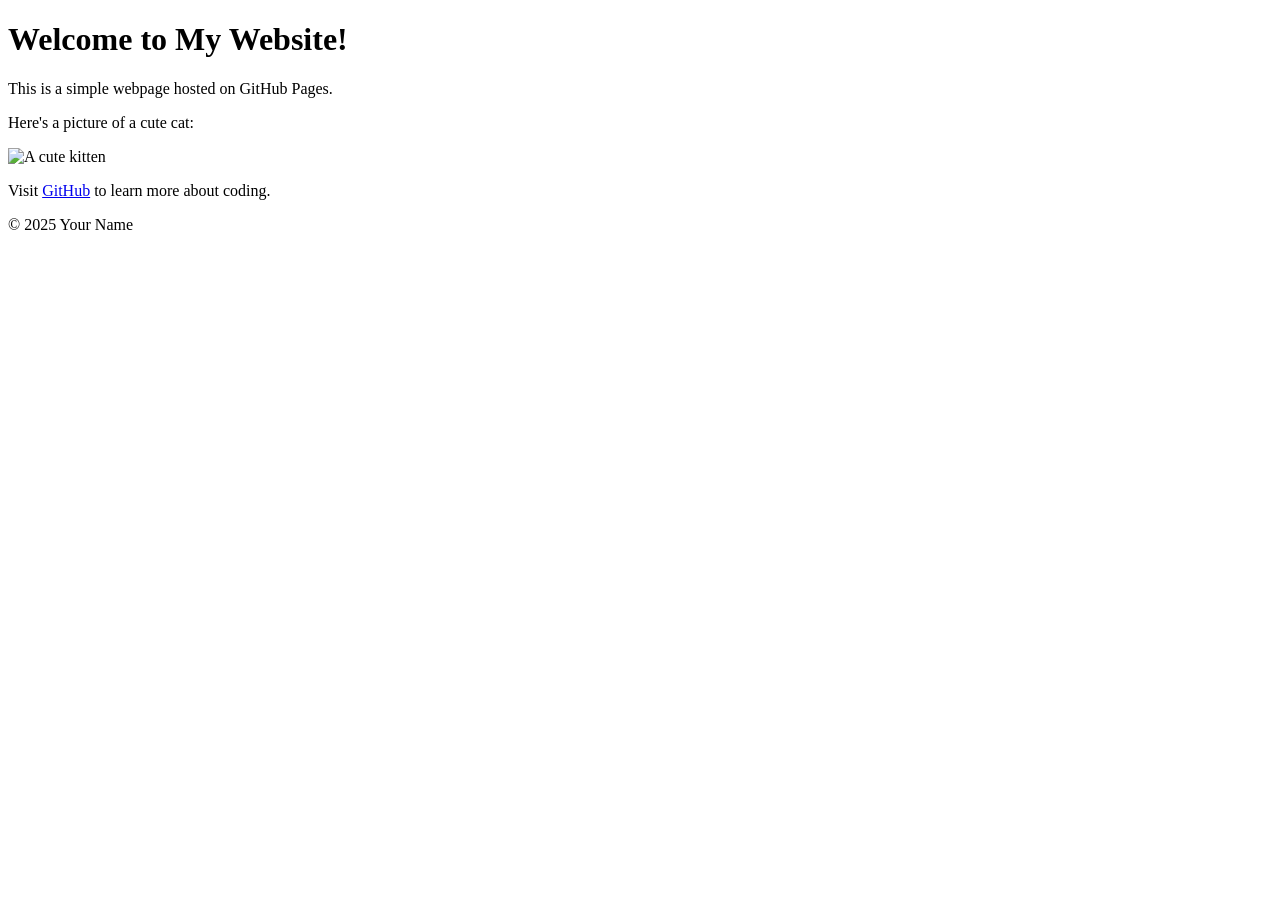
==== index.html @ 635fc3cb "Initial commit: Added simple HTML page" ====
<!DOCTYPE html> 

<html lang="en"> 

<head> 

    <meta charset="UTF-8"> 

    <meta name="viewport" content="width=device-width, initial-scale=1.0"> 

    <title>My First GitHub Page</title> 

</head> 

<body> 

    <header> 

        <h1>Welcome to My Website!</h1> 

    </header> 

 

    <main> 

        <p>This is a simple webpage hosted on GitHub Pages.</p> 

        <p>Here's a picture of a cute cat:</p> 

        <img src="https://placekitten.com/200/300" alt="A cute kitten"> 

         

        <p>Visit <a href="https://github.com">GitHub</a> to learn more about coding.</p> 

    </main> 

 

    <footer> 

        <p>&copy; 2025 Your Name</p> 

    </footer> 

 

</body> 

</html>
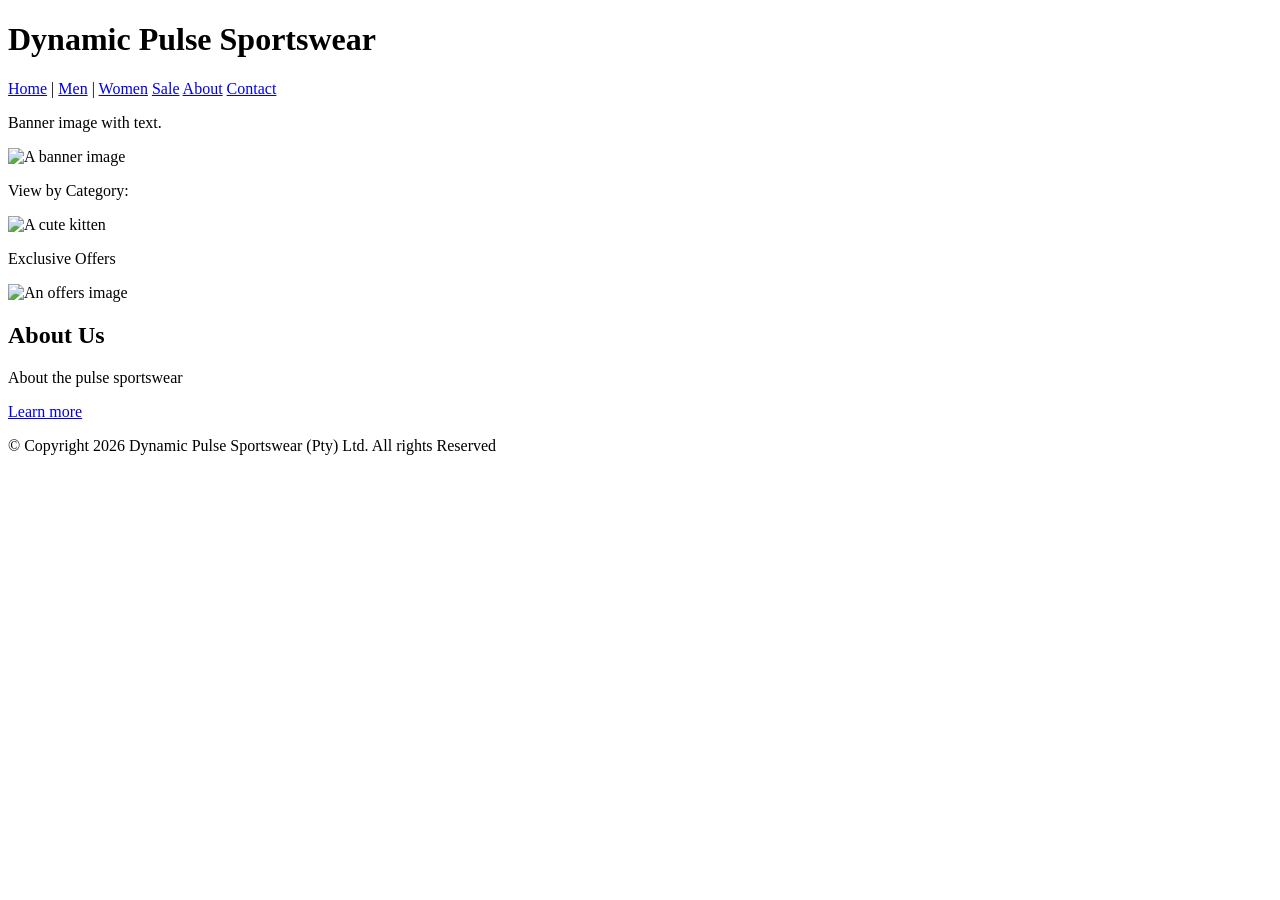
==== commit caa6536b: "Updated website pages" ====
--- a/index.html
+++ b/index.html
@@ -8,7 +8,7 @@
 
     <meta name="viewport" content="width=device-width, initial-scale=1.0"> 
 
-    <title>My First GitHub Page</title> 
+    <title>Dynamic Pulse Sportswear</title> 
 
 </head> 
 
@@ -16,7 +16,24 @@
 
     <header> 
 
-        <h1>Welcome to My Website!</h1> 
+        <h1>Dynamic Pulse Sportswear</h1> 
+
+        <nav> 
+
+            <a href="index.html">Home</a> | 
+
+            <a href="men.html">Men</a> | 
+
+            <a href="women.html">Women</a> 
+
+            <a href="sale.html">Sale</a>
+
+            <a href="about.html">About</a>
+
+            <a href="contact.html">Contact</a> 
+
+
+        </nav> 
 
     </header> 
 
@@ -24,27 +41,44 @@
 
     <main> 
 
-        <p>This is a simple webpage hosted on GitHub Pages.</p> 
+        <p>Banner image with text.</p>
+        
+        <img src="https://placebanner.com/200/300" alt="A banner image">
 
-        <p>Here's a picture of a cute cat:</p> 
 
-        <img src="https://placekitten.com/200/300" alt="A cute kitten"> 
+        <p>View by Category:</p> 
 
-         
+        <img src="https://placekitten.com/200/300" alt="A cute kitten">
 
-        <p>Visit <a href="https://github.com">GitHub</a> to learn more about coding.</p> 
 
+        <p>Exclusive Offers</p>
+
+        <img src="https://placepoffer.com/200/300" alt="An offers image">
+
+    <header> 
+
+        <h2>About Us</h2>  
+
+    </header> 
+
+    <p>About the pulse sportswear</p>
+
+        <p class="mt-3">
+            <a href="about.html" class="btn btn-secondary">Learn more</a>
+        </p> 
+
+    
     </main> 
+
+
 
  
 
     <footer> 
 
-        <p>&copy; 2025 Your Name</p> 
+        <p>&copy; Copyright 2026 Dynamic Pulse Sportswear (Pty) Ltd. All rights Reserved</p> 
 
     </footer> 
-
- 
 
 </body> 
 
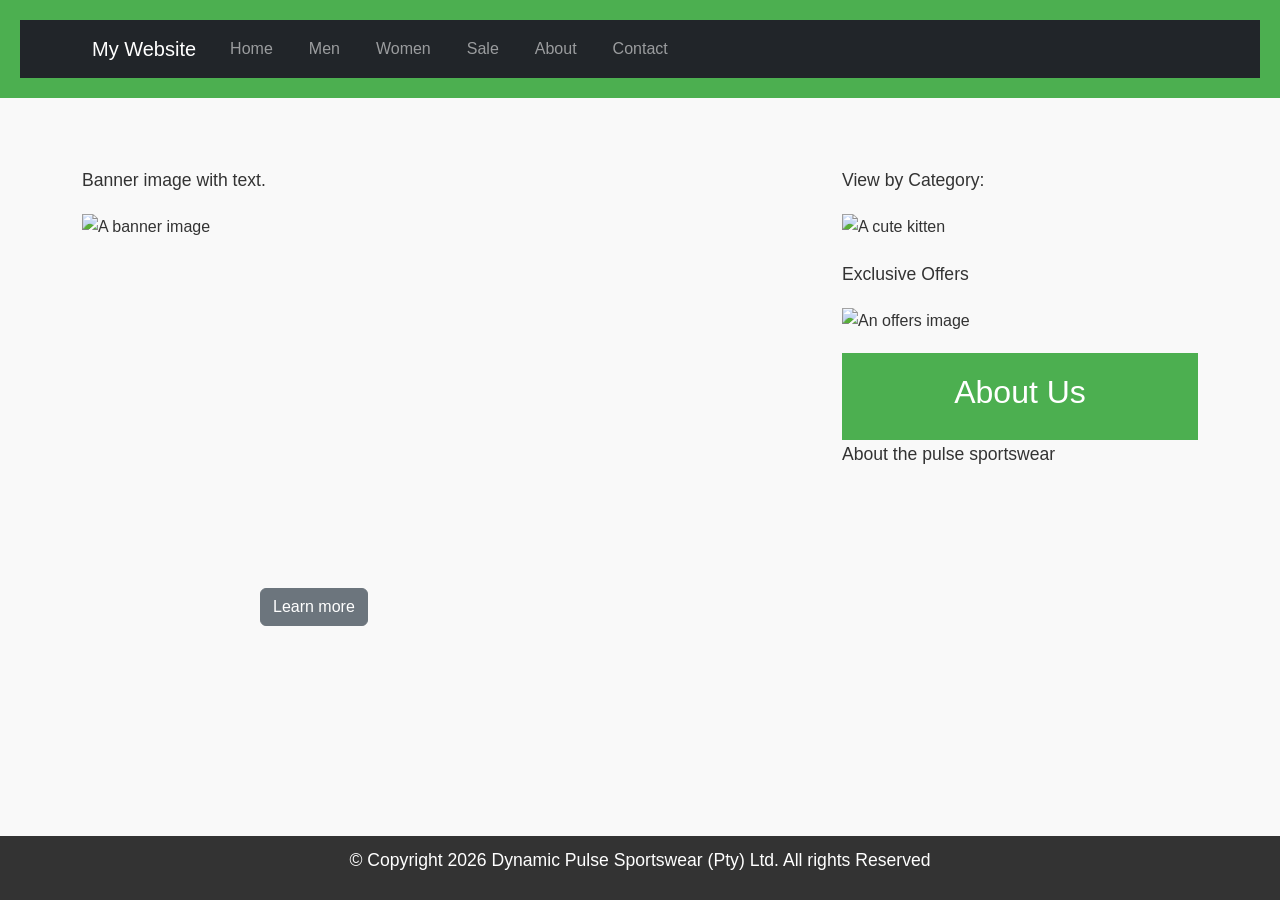
==== commit 2ed663f3: "Added Bootsrap framework for styling and layout" ====
--- a/index.html
+++ b/index.html
@@ -8,68 +8,71 @@
 
     <meta name="viewport" content="width=device-width, initial-scale=1.0"> 
 
-    <title>Dynamic Pulse Sportswear</title> 
+    <title>Dynamic Pulse Sportswear</title>
+
+    <!-- Bootstrap CSS -->
+    <link href="https://cdn.jsdelivr.net/npm/bootstrap@5.3.0/dist/css/bootstrap.min.css" rel="stylesheet">
+    
+    <link rel="stylesheet" href="styles.css">
 
 </head> 
 
 <body> 
 
-    <header> 
+    <header>
+        <nav class="navbar navbar-expand-lg navbar-dark bg-dark">
+            <div class="container">
+                <a class="navbar-brand" href="index.html">My Website</a>
+                <button class="navbar-toggler" type="button" data-bs-toggle="collapse" data-bs-target="#navbarNav">
+                    <span class="navbar-toggler-icon"></span>
+                </button>
+                <div class="collapse navbar-collapse" id="navbarNav">
+                    <ul class="navbar-nav">
+                        <li class="nav-item">
+                            <a class="nav-link" href="index.html">Home</a>
+                        </li>
+                        <li class="nav-item">
+                            <a class="nav-link" href="men.html">Men</a>
+                        </li>
+                        <li class="nav-item">
+                            <a class="nav-link" href="women.html">Women</a>
+                        </li>
+                        <li class="nav-item">
+                            <a class="nav-link" href="sale.html">Sale</a>
+                        </li>                        
+                        <li class="nav-item">
+                            <a class="nav-link" href="about.html">About</a>
+                        </li>
+                        <li class="nav-item">
+                            <a class="nav-link" href="contact.html">Contact</a>
+                        </li>
+                    </ul>
+                </div>
+            </div>
+        </nav>
+    </header>
 
-        <h1>Dynamic Pulse Sportswear</h1> 
-
-        <nav> 
-
-            <a href="index.html">Home</a> | 
-
-            <a href="men.html">Men</a> | 
-
-            <a href="women.html">Women</a> 
-
-            <a href="sale.html">Sale</a>
-
-            <a href="about.html">About</a>
-
-            <a href="contact.html">Contact</a> 
-
-
-        </nav> 
-
-    </header> 
 
  
 
-    <main> 
-
-        <p>Banner image with text.</p>
-        
+<main class="container my-5">
+    <div class="row">
+        <div class="col-md-8">            
+        <p>Banner image with text.</p>        
         <img src="https://placebanner.com/200/300" alt="A banner image">
-
-
-        <p>View by Category:</p> 
-
+        </div>
+        <div class="col-md-4">
+         <p>View by Category:</p> 
         <img src="https://placekitten.com/200/300" alt="A cute kitten">
-
-
         <p>Exclusive Offers</p>
-
         <img src="https://placepoffer.com/200/300" alt="An offers image">
-
-    <header> 
-
+        <header> 
         <h2>About Us</h2>  
-
-    </header> 
-
-    <p>About the pulse sportswear</p>
-
-        <p class="mt-3">
-            <a href="about.html" class="btn btn-secondary">Learn more</a>
-        </p> 
-
-    
-    </main> 
-
+        </header> 
+        <p>About the pulse sportswear</p>      
+        </div>
+    </div>
+</main>
 
 
  
@@ -80,6 +83,20 @@
 
     </footer> 
 
+    <!-- Bootstrap JS and dependencies -->
+    <script src="https://cdn.jsdelivr.net/npm/@popperjs/core@2.11.6/dist/umd/popper.min.js"></script>
+    <script src="https://cdn.jsdelivr.net/npm/bootstrap@5.3.0/dist/js/bootstrap.min.js"></script>
+
 </body> 
 
-</html> +</html> 
+
+ <main> 
+
+
+
+        
+
+        <p class="mt-3">
+            <a href="about.html" class="btn btn-secondary">Learn more</a>
+        </p>  
--- a/styles.css
+++ b/styles.css
@@ -0,0 +1,70 @@
+body {
+    font-family: Arial, sans-serif;
+    color: #333;
+    background-color: #f9f9f9;
+    margin: 0;
+    padding: 0;
+    line-height: 1.6;
+}
+
+header {
+    background-color: #4CAF50;
+    color: white;
+    padding: 20px;
+    text-align: center;
+}
+
+header h1 {
+    margin: 0;
+}
+
+nav a {
+    color: white;
+    text-decoration: none;
+    margin: 0 10px;
+}
+
+nav a:hover {
+    text-decoration: underline;
+}
+
+main {
+    padding: 20px;
+    max-width: 800px;
+    margin: 0 auto;
+}
+
+main img {
+    max-width: 100%;
+    height: auto;
+    display: block;
+    margin: 20px 0;
+}
+
+footer {
+    background-color: #333;
+    color: white;
+    text-align: center;
+    padding: 10px;
+    position: fixed;
+    bottom: 0;
+    width: 100%;
+}
+
+p {
+    font-size: 1.1em;
+}
+
+a {
+    color: #4CAF50;
+    text-decoration: none;
+}
+
+a:hover {
+    text-decoration: underline;
+}
+
+main a[href^="mailto:"] {
+    color: #ff5722;
+    font-weight: bold;
+}
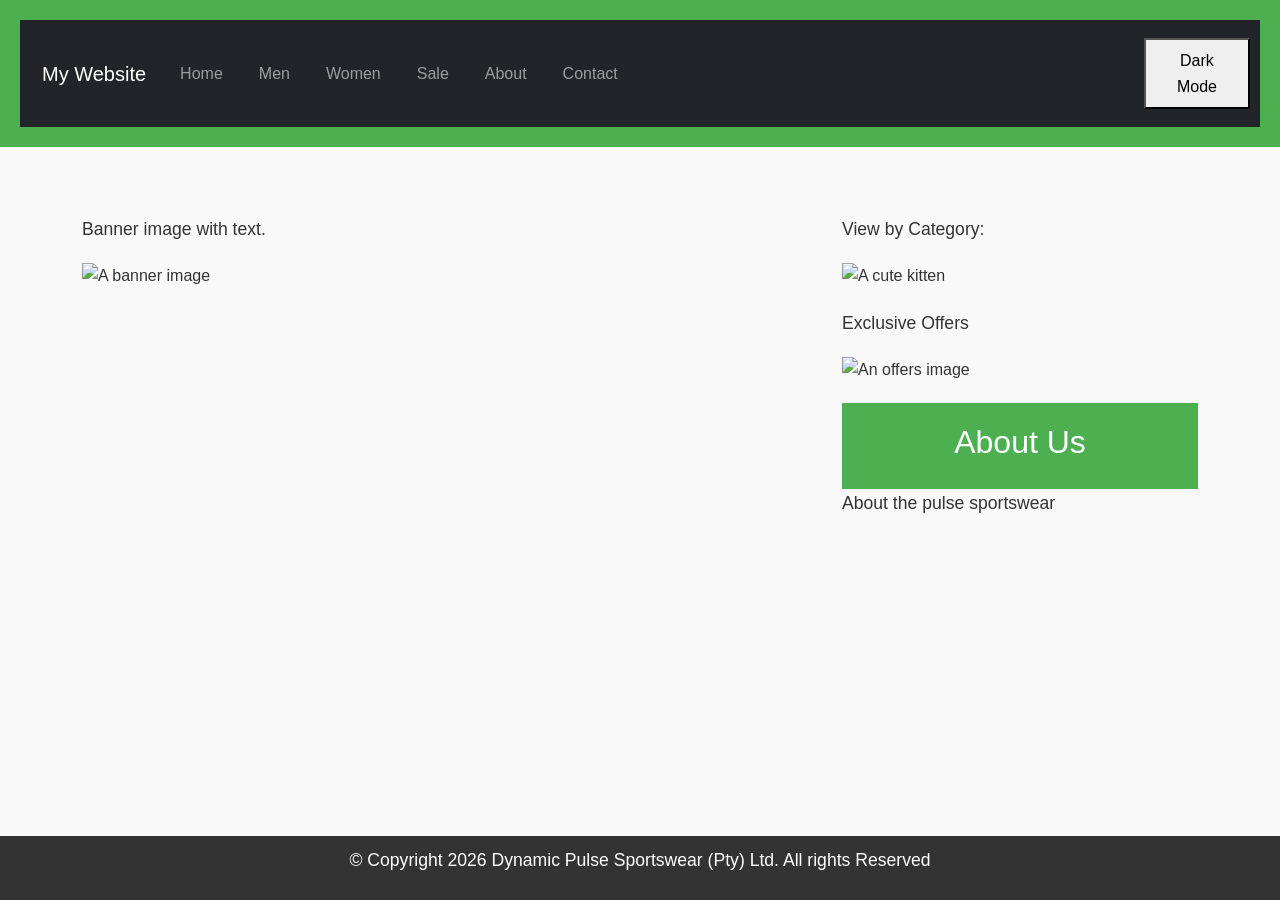
==== commit acd7d126: "Added dark mode toggle" ====
--- a/index.html
+++ b/index.html
@@ -49,6 +49,7 @@
                     </ul>
                 </div>
             </div>
+            <button id="theme-toggle"> Dark Mode</button>  
         </nav>
     </header>
 
@@ -87,16 +88,7 @@
     <script src="https://cdn.jsdelivr.net/npm/@popperjs/core@2.11.6/dist/umd/popper.min.js"></script>
     <script src="https://cdn.jsdelivr.net/npm/bootstrap@5.3.0/dist/js/bootstrap.min.js"></script>
 
+    <script src="script.js"></script>
 </body> 
 
-</html> 
-
- <main> 
-
-
-
-        
-
-        <p class="mt-3">
-            <a href="about.html" class="btn btn-secondary">Learn more</a>
-        </p>  
+</html>
--- a/styles.css
+++ b/styles.css
@@ -5,6 +5,7 @@
     margin: 0;
     padding: 0;
     line-height: 1.6;
+    transition: background-color 0.3s, color 0.3s;
 }
 
 header {
@@ -68,3 +69,10 @@
     color: #ff5722;
     font-weight: bold;
 }
+
+body.dark-mode {
+    background-color: #333333;
+    color: #f9f9f9;
+}
+body.dark-mode nav { background-color: #222222; }
+#theme-toggle { padding: 8px 16px; cursor: pointer; margin: 10px; }
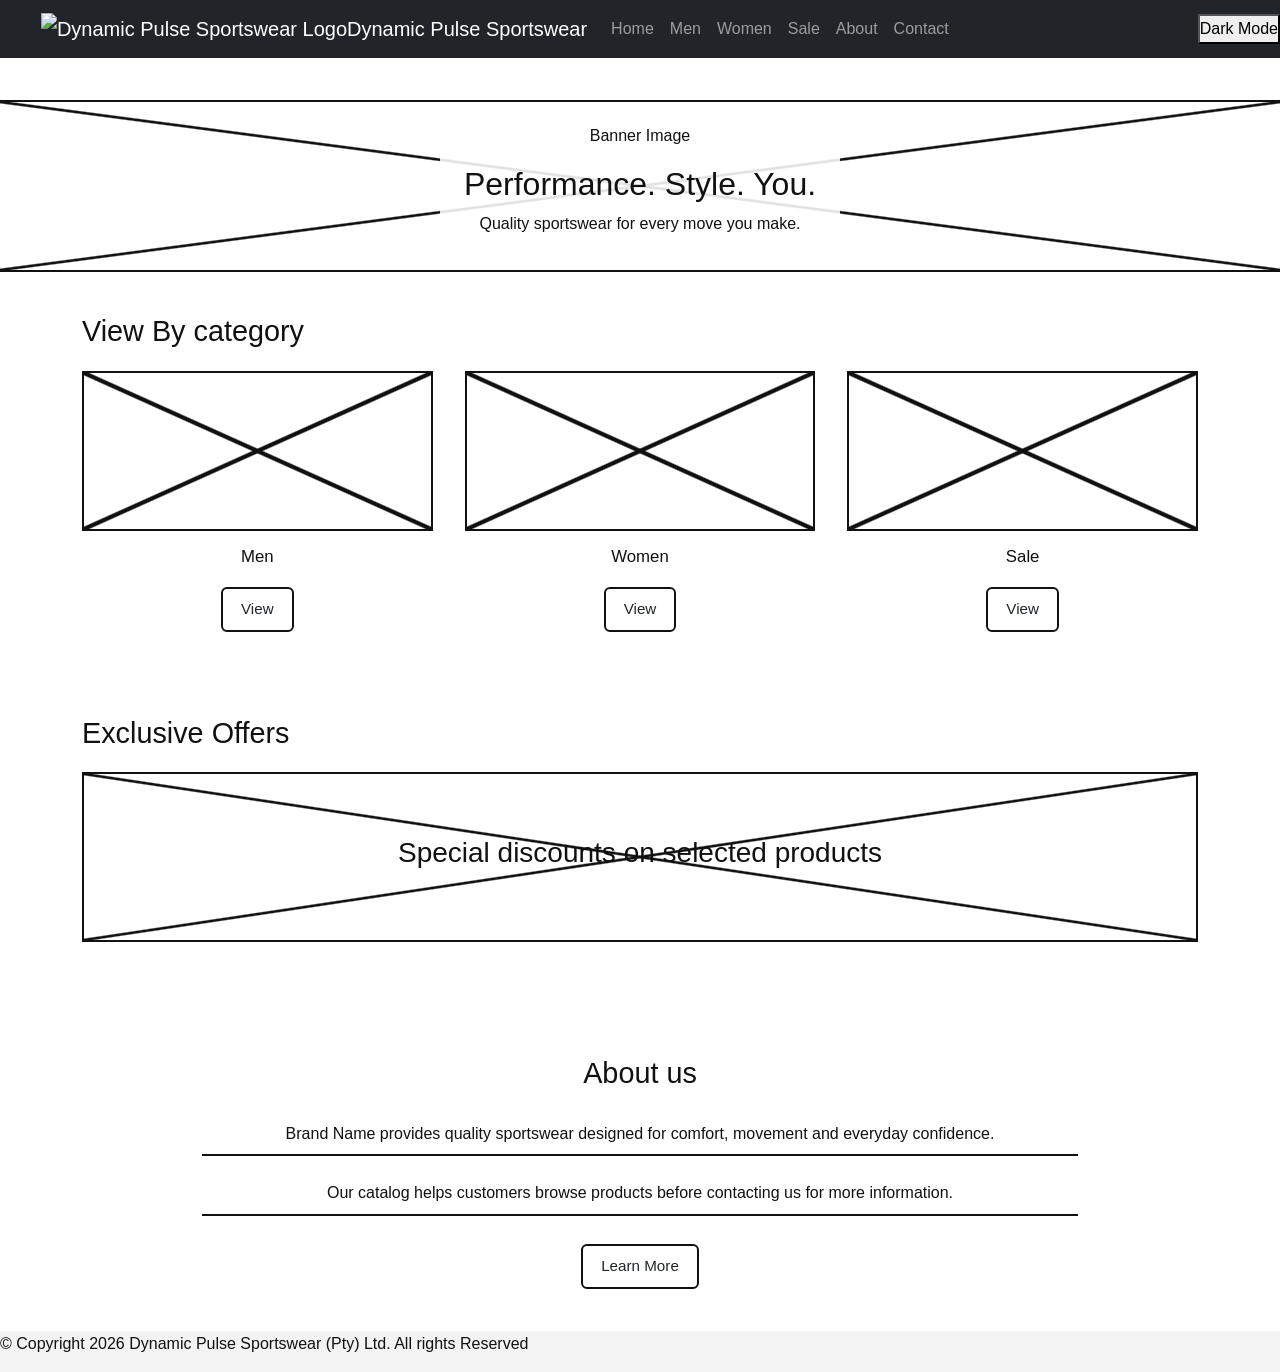
==== commit e772b81d: "Updated styling and layout" ====
--- a/index.html
+++ b/index.html
@@ -22,7 +22,10 @@
     <header>
         <nav class="navbar navbar-expand-lg navbar-dark bg-dark">
             <div class="container">
-                <a class="navbar-brand" href="index.html">My Website</a>
+                <a class="navbar-brand d-flex align-items-center" href="index.html">
+                    <img src="images/logo.png" alt="Dynamic Pulse Sportswear Logo" class="logo">
+                    <span>Dynamic Pulse Sportswear</span>
+                </a>
                 <button class="navbar-toggler" type="button" data-bs-toggle="collapse" data-bs-target="#navbarNav">
                     <span class="navbar-toggler-icon"></span>
                 </button>
@@ -52,31 +55,61 @@
             <button id="theme-toggle"> Dark Mode</button>  
         </nav>
     </header>
+ 
+    <main>
+        <div class="page-gap"></div>
 
+        <section class="hero">
+            <div class="hero-content">
+                <p>Banner Image</p>
+                <h2>Performance. Style. You.</h2>
+                <p>Quality sportswear for every move you make.</p>
+            </div>
+        </section>
 
- 
+        <section class="section">
+            <div class="container">
+                <h2 class="section-title">View By category</h2>
+                <div class="grid-3">
+                    <article class="category-card">
+                        <div class="image-placeholder" role="img" aria-label="Men category image placeholder"></div>
+                        <h3>Men</h3>
+                        <a class="btn" href="men.html">View</a>
+                    </article>
 
-<main class="container my-5">
-    <div class="row">
-        <div class="col-md-8">            
-        <p>Banner image with text.</p>        
-        <img src="https://placebanner.com/200/300" alt="A banner image">
-        </div>
-        <div class="col-md-4">
-         <p>View by Category:</p> 
-        <img src="https://placekitten.com/200/300" alt="A cute kitten">
-        <p>Exclusive Offers</p>
-        <img src="https://placepoffer.com/200/300" alt="An offers image">
-        <header> 
-        <h2>About Us</h2>  
-        </header> 
-        <p>About the pulse sportswear</p>      
-        </div>
-    </div>
-</main>
+                    <article class="category-card">
+                        <div class="image-placeholder" role="img" aria-label="Women category image placeholder"></div>
+                        <h3>Women</h3>
+                        <a class="btn" href="women.html">View</a>
+                    </article>
 
+                    <article class="category-card">
+                        <div class="image-placeholder" role="img" aria-label="Sale category image placeholder"></div>
+                        <h3>Sale</h3>
+                        <a class="btn" href="sale.html">View</a>
+                    </article>
+                </div>
+            </div>
+        </section>
 
- 
+        <section class="section">
+            <div class="container">
+                <h2 class="section-title">Exclusive Offers</h2>
+                <div class="offer-banner">
+                    <h3>Special discounts on selected products</h3>
+                </div>
+            </div>
+        </section>
+
+        <section class="section">
+            <div class="container about-preview">
+                <h2 class="section-title center-title">About us</h2>
+                <p>Brand Name provides quality sportswear designed for comfort, movement and everyday confidence.</p>
+                <p>Our catalog helps customers browse products before contacting us for more information.</p>
+                <a class="btn" href="about.html">Learn More</a>
+            </div>
+        </section>
+    </main>
 
     <footer> 
 
--- a/styles.css
+++ b/styles.css
@@ -1,78 +1,438 @@
-body {
-    font-family: Arial, sans-serif;
-    color: #333;
-    background-color: #f9f9f9;
+/* UrbanFit Catalog Website
+   W3C-friendly HTML5/CSS3 responsive layout
+*/
+
+* {
+    box-sizing: border-box;
     margin: 0;
     padding: 0;
+}
+
+html {
+    scroll-behavior: smooth;
+}
+
+body {
+    font-family: Arial, Helvetica, sans-serif;
     line-height: 1.6;
-    transition: background-color 0.3s, color 0.3s;
-}
-
-header {
-    background-color: #4CAF50;
-    color: white;
-    padding: 20px;
-    text-align: center;
-}
-
-header h1 {
-    margin: 0;
-}
-
-nav a {
-    color: white;
-    text-decoration: none;
-    margin: 0 10px;
-}
-
-nav a:hover {
-    text-decoration: underline;
-}
-
-main {
-    padding: 20px;
-    max-width: 800px;
-    margin: 0 auto;
-}
-
-main img {
+    color: #111;
+    background-color: #f3f3f3;
+}
+
+img,
+video {
     max-width: 100%;
     height: auto;
     display: block;
-    margin: 20px 0;
-}
-
-footer {
-    background-color: #333;
-    color: white;
-    text-align: center;
-    padding: 10px;
-    position: fixed;
-    bottom: 0;
+}
+
+a {
+    color: inherit;
+    text-decoration: none;
+}
+
+.container {
+    width: min(1200px, 94%);
+    margin: 0 auto;
+}
+
+/* Header */
+.site-header {
+    background-color: #fff;
+    border-bottom: 2px solid #111;
+}
+
+.brand-row {
+    display: flex;
+    align-items: center;
+    gap: 24px;
+    padding: 22px 0;
+}
+
+.logo-box {
+    width: 86px;
+    text-align: center;
+    font-size: 0.9rem;
+}
+
+.logo-circle {
+    width: 64px;
+    height: 64px;
+    border: 2px solid #111;
+    border-radius: 50%;
+    margin: 0 auto 5px;
+    position: relative;
+}
+
+.logo-circle::before,
+.logo-circle::after {
+    content: "";
+    position: absolute;
+    top: 30px;
+    left: 7px;
+    width: 48px;
+    height: 2px;
+    background-color: #111;
+}
+
+.logo-circle::before {
+    transform: rotate(45deg);
+}
+
+.logo-circle::after {
+    transform: rotate(-45deg);
+}
+
+.brand-name {
+    font-size: clamp(1.6rem, 4vw, 2.1rem);
+    font-weight: 500;
+}
+
+/* Navigation */
+.main-nav {
+    background-color: #fff;
+    border-bottom: 2px solid #111;
+}
+
+.nav-inner {
+    display: flex;
+    flex-wrap: wrap;
+    gap: 22px;
+    padding: 16px 0;
+}
+
+.main-nav a {
+    font-size: 1.05rem;
+    padding-bottom: 4px;
+}
+
+.main-nav a:hover,
+.main-nav a.active {
+    border-bottom: 3px solid #111;
+}
+
+/* Banner */
+.page-gap {
+    height: 44px;
+    background-color: #fff;
+    border-bottom: 2px solid #111;
+}
+
+.hero,
+.page-banner {
+    min-height: 170px;
+    border-bottom: 2px solid #111;
+    background:
+        linear-gradient(to bottom right, transparent 49.4%, #111 49.8%, #111 50.2%, transparent 50.6%),
+        linear-gradient(to top right, transparent 49.4%, #111 49.8%, #111 50.2%, transparent 50.6%),
+        #fff;
+    display: flex;
+    align-items: center;
+    justify-content: center;
+    text-align: center;
+}
+
+.hero-content,
+.banner-content {
+    background-color: rgba(255, 255, 255, 0.88);
+    padding: 10px 24px;
+}
+
+.hero h2,
+.page-banner h2 {
+    font-size: clamp(1.5rem, 4vw, 2rem);
+    font-weight: 500;
+}
+
+.hero p,
+.page-banner p {
+    margin-top: 4px;
+}
+
+/* Main sections */
+main {
+    background-color: #fff;
+}
+
+.section {
+    padding: 42px 0;
+}
+
+.section-title {
+    font-size: clamp(1.4rem, 3vw, 1.8rem);
+    margin-bottom: 22px;
+    font-weight: 500;
+}
+
+.center-title {
+    text-align: center;
+}
+
+.category-tabs {
+    display: flex;
+    flex-wrap: wrap;
+    gap: 28px;
+    margin-bottom: 34px;
+    font-size: 1.1rem;
+}
+
+.category-tabs button {
+    border: none;
+    background: none;
+    font-size: 1.1rem;
+    cursor: pointer;
+    padding: 7px 0;
+}
+
+.category-tabs button:hover,
+.category-tabs button.active {
+    border-bottom: 3px solid #111;
+}
+
+.grid-3,
+.product-grid,
+.contact-grid {
+    display: grid;
+    gap: 32px;
+}
+
+.grid-3 {
+    grid-template-columns: repeat(3, 1fr);
+}
+
+.product-grid {
+    grid-template-columns: repeat(4, 1fr);
+}
+
+.contact-grid {
+    grid-template-columns: repeat(3, 1fr);
+}
+
+/* Cards */
+.category-card,
+.product-card,
+.info-card,
+.contact-card {
+    text-align: center;
+}
+
+.image-placeholder {
+    min-height: 110px;
+    border: 2px solid #111;
+    background:
+        linear-gradient(to bottom right, transparent 49%, #111 49.5%, #111 50.5%, transparent 51%),
+        linear-gradient(to top right, transparent 49%, #111 49.5%, #111 50.5%, transparent 51%),
+        #fff;
+    margin-bottom: 16px;
+}
+
+.category-card .image-placeholder {
+    min-height: 160px;
+}
+
+.large-placeholder {
+    min-height: 170px;
+}
+
+.product-card h3,
+.category-card h3 {
+    font-size: 1.05rem;
+    margin-bottom: 8px;
+    font-weight: 500;
+}
+
+.product-card p,
+.category-card p {
+    margin: 8px auto;
+    width: 78%;
+    border-bottom: 2px solid #111;
+    padding-bottom: 3px;
+}
+
+.btn {
+    display: inline-block;
+    margin-top: 12px;
+    padding: 9px 18px;
+    border: 2px solid #111;
+    background-color: #fff;
+    cursor: pointer;
+    font-size: 0.95rem;
+}
+
+.btn:hover {
+    background-color: #111;
+    color: #fff;
+}
+
+.offer-banner {
+    min-height: 170px;
+    border: 2px solid #111;
+    background:
+        linear-gradient(to bottom right, transparent 49.4%, #111 49.8%, #111 50.2%, transparent 50.6%),
+        linear-gradient(to top right, transparent 49.4%, #111 49.8%, #111 50.2%, transparent 50.6%),
+        #fff;
+    display: flex;
+    justify-content: center;
+    align-items: center;
+    margin-bottom: 30px;
+}
+
+.about-preview {
+    text-align: center;
+    max-width: 900px;
+    margin: 0 auto;
+}
+
+.about-preview p,
+.about-text p,
+.info-card p {
+    border-bottom: 2px solid #111;
+    padding: 8px 0;
+    margin-top: 10px;
+}
+
+/* About */
+.about-layout {
+    display: grid;
+    grid-template-columns: 1fr 1.8fr;
+    gap: 36px;
+    align-items: center;
+    margin-bottom: 42px;
+}
+
+.about-block {
+    text-align: center;
+    margin: 34px auto;
+    max-width: 1000px;
+}
+
+/* Sale */
+.sale-price {
+    color: #b00000;
+    font-weight: bold;
+}
+
+.old-price {
+    text-decoration: line-through;
+    color: #555;
+}
+
+/* Contact / Feedback */
+.feedback-wrap {
+    display: grid;
+    grid-template-columns: minmax(280px, 430px);
+    justify-content: center;
+    margin-bottom: 38px;
+}
+
+.feedback-form {
+    border: 2px solid #111;
+    padding: 22px;
+    border-radius: 6px;
+}
+
+.feedback-form h2 {
+    text-align: center;
+    margin-bottom: 15px;
+    font-weight: 500;
+}
+
+.feedback-form label {
+    display: block;
+    margin-top: 12px;
+    margin-bottom: 5px;
+}
+
+.feedback-form input,
+.feedback-form select,
+.feedback-form textarea {
     width: 100%;
-}
-
-p {
-    font-size: 1.1em;
-}
-
-a {
-    color: #4CAF50;
-    text-decoration: none;
-}
-
-a:hover {
-    text-decoration: underline;
-}
-
-main a[href^="mailto:"] {
-    color: #ff5722;
+    padding: 11px;
+    border: 2px solid #111;
+    border-radius: 5px;
+    font-size: 1rem;
+}
+
+.feedback-form textarea {
+    resize: vertical;
+    min-height: 110px;
+}
+
+.form-actions {
+    display: flex;
+    justify-content: center;
+    gap: 12px;
+    margin-top: 16px;
+}
+
+.form-message {
+    margin-top: 12px;
+    text-align: center;
     font-weight: bold;
 }
 
-body.dark-mode {
-    background-color: #333333;
-    color: #f9f9f9;
-}
-body.dark-mode nav { background-color: #222222; }
-#theme-toggle { padding: 8px 16px; cursor: pointer; margin: 10px; }
+.contact-card {
+    border: 2px solid #111;
+    min-height: 190px;
+    padding: 25px;
+}
+
+.contact-icon {
+    font-size: 3rem;
+    margin-top: 20px;
+}
+
+/* Footer */
+.site-footer {
+    background-color: #111;
+    border-top: 2px solid #111;
+    padding: 48px 0;
+    text-align: center;
+    font-size: 1.1rem;
+}
+
+.footer-content {
+    display: flex;
+    justify-content: center;
+    gap: 28px;
+    flex-wrap: wrap;
+}
+
+/* Responsive */
+@media (max-width: 900px) {
+    .product-grid {
+        grid-template-columns: repeat(2, 1fr);
+    }
+
+    .grid-3,
+    .contact-grid,
+    .about-layout {
+        grid-template-columns: 1fr;
+    }
+}
+
+@media (max-width: 600px) {
+    .brand-row {
+        flex-direction: column;
+        text-align: center;
+    }
+
+    .nav-inner {
+        justify-content: center;
+        gap: 14px;
+    }
+
+    .product-grid {
+        grid-template-columns: 1fr;
+    }
+
+    .category-tabs {
+        justify-content: center;
+        gap: 16px;
+    }
+
+    .hero,
+    .page-banner {
+        min-height: 130px;
+    }
+}
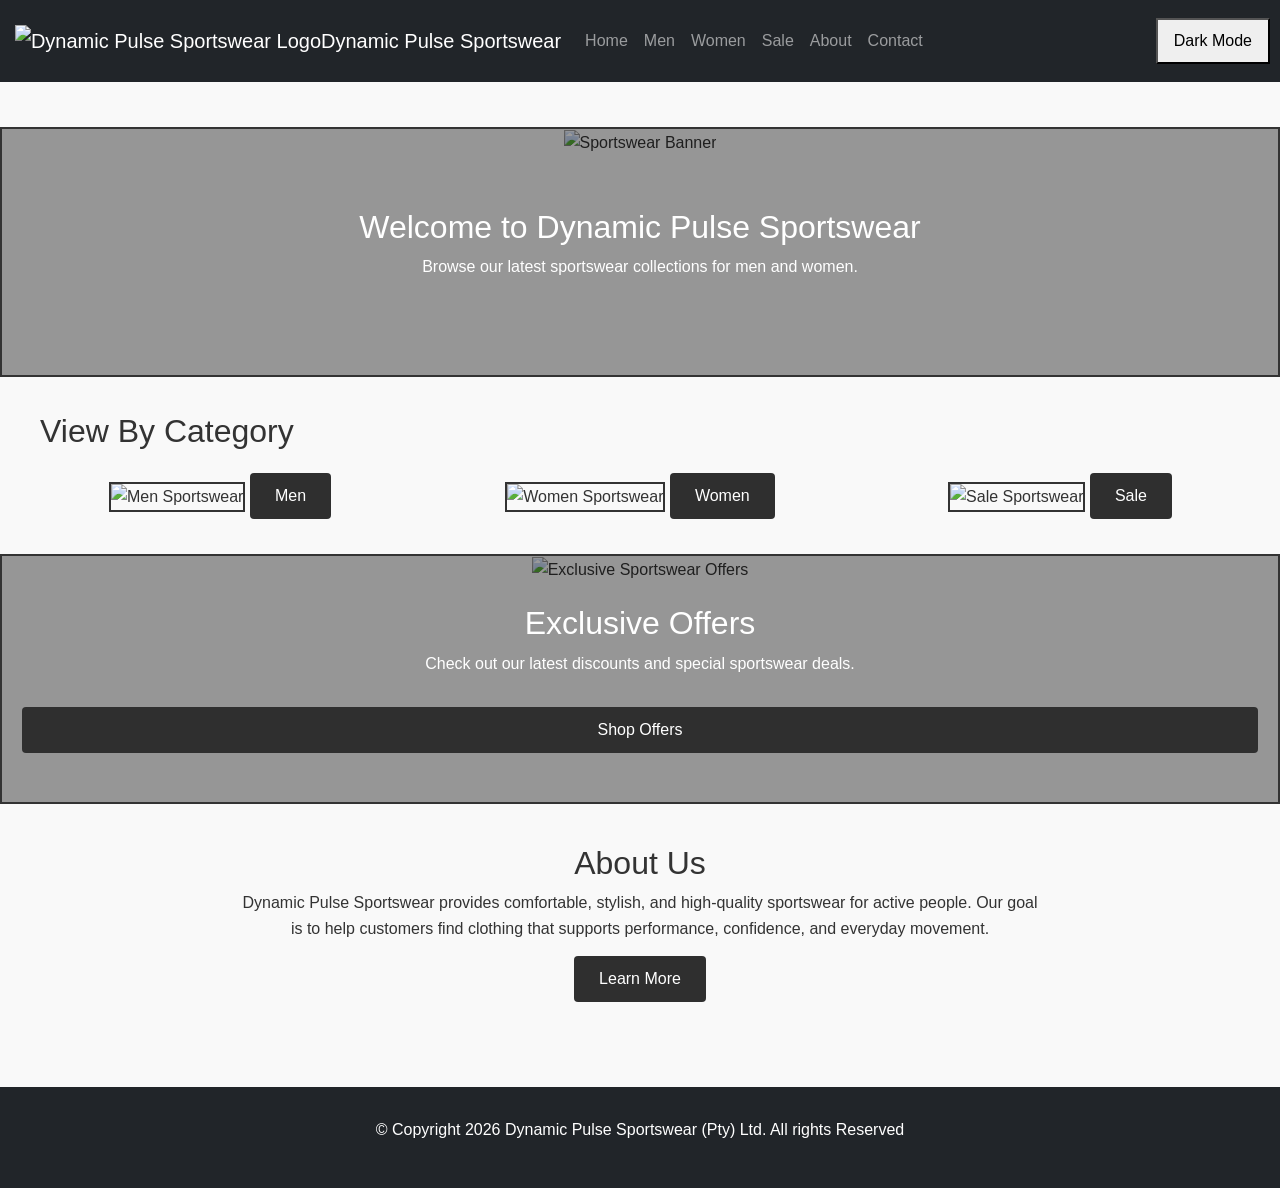
==== commit 82eab720: "Updated layout and styling" ====
--- a/index.html
+++ b/index.html
@@ -56,59 +56,62 @@
         </nav>
     </header>
  
+
     <main>
-        <div class="page-gap"></div>
 
-        <section class="hero">
-            <div class="hero-content">
-                <p>Banner Image</p>
-                <h2>Performance. Style. You.</h2>
-                <p>Quality sportswear for every move you make.</p>
+        <!-- Banner Section -->
+        <section class="home-banner">
+            <img src="banner.jpg" alt="Sportswear Banner">
+            <div>
+                <h2>Welcome to Dynamic Pulse Sportswear</h2>
+                <p>Browse our latest sportswear collections for men and women.</p>
             </div>
         </section>
 
-        <section class="section">
-            <div class="container">
-                <h2 class="section-title">View By category</h2>
-                <div class="grid-3">
-                    <article class="category-card">
-                        <div class="image-placeholder" role="img" aria-label="Men category image placeholder"></div>
-                        <h3>Men</h3>
-                        <a class="btn" href="men.html">View</a>
-                    </article>
+        <!-- View By Category Section -->
+        <section class="category-section">
+            <h2>View By Category</h2>
 
-                    <article class="category-card">
-                        <div class="image-placeholder" role="img" aria-label="Women category image placeholder"></div>
-                        <h3>Women</h3>
-                        <a class="btn" href="women.html">View</a>
-                    </article>
+            <div class="category-container">
 
-                    <article class="category-card">
-                        <div class="image-placeholder" role="img" aria-label="Sale category image placeholder"></div>
-                        <h3>Sale</h3>
-                        <a class="btn" href="sale.html">View</a>
-                    </article>
-                </div>
+                <article class="category-card">
+                    <img src="men.jpg" alt="Men Sportswear">
+                    <a href="men.html" class="category-btn">Men</a>
+                </article>
+
+                <article class="category-card">
+                    <img src="women.jpg" alt="Women Sportswear">
+                    <a href="women.html" class="category-btn">Women</a>
+                </article>
+
+                <article class="category-card">
+                <img src="sale.jpg" alt="Sale Sportswear">
+                <a href="sale.html" class="category-btn">Sale</a>
+                </article>
+
             </div>
         </section>
 
-        <section class="section">
-            <div class="container">
-                <h2 class="section-title">Exclusive Offers</h2>
-                <div class="offer-banner">
-                    <h3>Special discounts on selected products</h3>
-                </div>
+        <!-- Exclusive Offers Section -->
+        <section class="offers-banner">
+            <img src="offers.jpg" alt="Exclusive Sportswear Offers">
+            <div>
+                <h2>Exclusive Offers</h2>
+                <p>Check out our latest discounts and special sportswear deals.</p>
+                <a href="sale.html" class="offer-btn">Shop Offers</a>
             </div>
         </section>
+        <!-- About Us Section -->
+        <section class="about-section">
+            <h2>About Us</h2>
+            <p>
+                Dynamic Pulse Sportswear provides comfortable, stylish, and high-quality
+                sportswear for active people. Our goal is to help customers find clothing
+                that supports performance, confidence, and everyday movement.
+            </p>
+            <a href="about.html" class="about-btn">Learn More</a>
+        </section>
 
-        <section class="section">
-            <div class="container about-preview">
-                <h2 class="section-title center-title">About us</h2>
-                <p>Brand Name provides quality sportswear designed for comfort, movement and everyday confidence.</p>
-                <p>Our catalog helps customers browse products before contacting us for more information.</p>
-                <a class="btn" href="about.html">Learn More</a>
-            </div>
-        </section>
     </main>
 
     <footer> 
--- a/styles.css
+++ b/styles.css
@@ -1,394 +1,190 @@
 /* UrbanFit Catalog Website
    W3C-friendly HTML5/CSS3 responsive layout
 */
-
-* {
-    box-sizing: border-box;
+body {
+    font-family: Arial, sans-serif;
+    color: #333;
+    background-color: #f9f9f9;
     margin: 0;
     padding: 0;
-}
-
-html {
-    scroll-behavior: smooth;
-}
-
-body {
-    font-family: Arial, Helvetica, sans-serif;
     line-height: 1.6;
-    color: #111;
-    background-color: #f3f3f3;
-}
-
-img,
-video {
-    max-width: 100%;
-    height: auto;
-    display: block;
-}
-
-a {
-    color: inherit;
+    transition: background-color 0.3s, color 0.3s;  /* ADD THIS LINE */
+}
+
+main {
+    width: 100%;
+    padding: 45px 0;
+}
+
+
+/* Top banner and offers banner */
+.home-banner,
+.offers-banner {
+    min-height: 250px;
+    position: relative;
+    border: 2px solid #333;
+    text-align: center;
+    overflow: hidden;
+}
+
+.home-banner img,
+.offers-banner img {
+    width: 100%;
+    height: 250px;
+    object-fit: cover;
+}
+
+.home-banner div,
+.offers-banner div {
+    position: absolute;
+    inset: 0;
+    background-color: rgba(0, 0, 0, 0.4);
+    color: white;
+    display: flex;
+    flex-direction: column;
+    justify-content: center;
+    padding: 20px;
+}
+
+/* View by category */
+.category-section {
+    padding: 35px 40px;
+}
+
+.category-container {
+    display: flex;
+    justify-content: space-between;
+    gap: 30px;
+}
+
+.category-card {
+    width: 30%;
+    text-align: center;
+}
+
+.category-card img {
+    width: 100%;
+    height: 160px;
+    object-fit: cover;
+    border: 2px solid #333;
+}
+
+/* About us */
+.about-section {
+    padding: 40px 80px;
+    text-align: center;
+}
+
+.about-section p {
+    max-width: 800px;
+    margin: auto;
+}
+
+/* Buttons */
+.category-btn,
+.offer-btn,
+.about-btn {
+    display: inline-block;
+    margin-top: 15px;
+    padding: 10px 25px;
+    background-color: #2f2f2f;
+    color: white;
     text-decoration: none;
-}
-
-.container {
-    width: min(1200px, 94%);
-    margin: 0 auto;
-}
-
-/* Header */
-.site-header {
-    background-color: #fff;
-    border-bottom: 2px solid #111;
-}
-
-.brand-row {
-    display: flex;
+    border-radius: 4px;
+}
+
+.category-btn:hover,
+.offer-btn:hover,
+.about-btn:hover {
+    background-color: black;
+}
+
+/* Footer */
+footer,
+.site-footer {
+    background-color: #212529;
+    color: white;
+    text-align: center;
+    padding: 30px 0;
+}
+
+/* About page banner */
+.about-banner {
+    min-height: 250px;
+    padding: 40px 20px;
+    background-image: url("about-banner.jpg");
+    background-size: cover;
+    background-position: center;
+    border: 2px solid #333;
+    display: flex;
+    flex-direction: column;
     align-items: center;
-    gap: 24px;
-    padding: 22px 0;
-}
-
-.logo-box {
-    width: 86px;
-    text-align: center;
-    font-size: 0.9rem;
-}
-
-.logo-circle {
-    width: 64px;
-    height: 64px;
-    border: 2px solid #111;
-    border-radius: 50%;
-    margin: 0 auto 5px;
-    position: relative;
-}
-
-.logo-circle::before,
-.logo-circle::after {
-    content: "";
-    position: absolute;
-    top: 30px;
-    left: 7px;
-    width: 48px;
-    height: 2px;
-    background-color: #111;
-}
-
-.logo-circle::before {
-    transform: rotate(45deg);
-}
-
-.logo-circle::after {
-    transform: rotate(-45deg);
-}
-
-.brand-name {
-    font-size: clamp(1.6rem, 4vw, 2.1rem);
-    font-weight: 500;
-}
-
-/* Navigation */
-.main-nav {
-    background-color: #fff;
-    border-bottom: 2px solid #111;
-}
-
-.nav-inner {
-    display: flex;
-    flex-wrap: wrap;
-    gap: 22px;
-    padding: 16px 0;
-}
-
-.main-nav a {
-    font-size: 1.05rem;
-    padding-bottom: 4px;
-}
-
-.main-nav a:hover,
-.main-nav a.active {
-    border-bottom: 3px solid #111;
-}
-
-/* Banner */
-.page-gap {
-    height: 44px;
-    background-color: #fff;
-    border-bottom: 2px solid #111;
-}
-
-.hero,
-.page-banner {
-    min-height: 170px;
-    border-bottom: 2px solid #111;
-    background:
-        linear-gradient(to bottom right, transparent 49.4%, #111 49.8%, #111 50.2%, transparent 50.6%),
-        linear-gradient(to top right, transparent 49.4%, #111 49.8%, #111 50.2%, transparent 50.6%),
-        #fff;
+    justify-content: center;
+    color: #fff;
+    text-align: center;
+}
+
+.about-banner h2 {
+    font-size: 34px;
+    margin-bottom: 10px;
+}
+
+.about-banner p {
+    font-size: 18px;
+}
+
+/* About us image and text */
+.about-content {
     display: flex;
     align-items: center;
-    justify-content: center;
-    text-align: center;
-}
-
-.hero-content,
-.banner-content {
-    background-color: rgba(255, 255, 255, 0.88);
-    padding: 10px 24px;
-}
-
-.hero h2,
-.page-banner h2 {
-    font-size: clamp(1.5rem, 4vw, 2rem);
-    font-weight: 500;
-}
-
-.hero p,
-.page-banner p {
-    margin-top: 4px;
-}
-
-/* Main sections */
-main {
-    background-color: #fff;
-}
-
-.section {
-    padding: 42px 0;
-}
-
-.section-title {
-    font-size: clamp(1.4rem, 3vw, 1.8rem);
-    margin-bottom: 22px;
-    font-weight: 500;
-}
-
-.center-title {
-    text-align: center;
-}
-
-.category-tabs {
-    display: flex;
-    flex-wrap: wrap;
-    gap: 28px;
-    margin-bottom: 34px;
-    font-size: 1.1rem;
-}
-
-.category-tabs button {
-    border: none;
-    background: none;
-    font-size: 1.1rem;
-    cursor: pointer;
-    padding: 7px 0;
-}
-
-.category-tabs button:hover,
-.category-tabs button.active {
-    border-bottom: 3px solid #111;
-}
-
-.grid-3,
-.product-grid,
-.contact-grid {
-    display: grid;
-    gap: 32px;
-}
-
-.grid-3 {
-    grid-template-columns: repeat(3, 1fr);
-}
-
-.product-grid {
-    grid-template-columns: repeat(4, 1fr);
-}
-
-.contact-grid {
-    grid-template-columns: repeat(3, 1fr);
-}
-
-/* Cards */
-.category-card,
-.product-card,
-.info-card,
-.contact-card {
-    text-align: center;
-}
-
-.image-placeholder {
-    min-height: 110px;
-    border: 2px solid #111;
-    background:
-        linear-gradient(to bottom right, transparent 49%, #111 49.5%, #111 50.5%, transparent 51%),
-        linear-gradient(to top right, transparent 49%, #111 49.5%, #111 50.5%, transparent 51%),
-        #fff;
-    margin-bottom: 16px;
-}
-
-.category-card .image-placeholder {
-    min-height: 160px;
-}
-
-.large-placeholder {
-    min-height: 170px;
-}
-
-.product-card h3,
-.category-card h3 {
-    font-size: 1.05rem;
-    margin-bottom: 8px;
-    font-weight: 500;
-}
-
-.product-card p,
-.category-card p {
-    margin: 8px auto;
-    width: 78%;
-    border-bottom: 2px solid #111;
-    padding-bottom: 3px;
-}
-
-.btn {
-    display: inline-block;
-    margin-top: 12px;
-    padding: 9px 18px;
-    border: 2px solid #111;
-    background-color: #fff;
-    cursor: pointer;
-    font-size: 0.95rem;
-}
-
-.btn:hover {
-    background-color: #111;
-    color: #fff;
-}
-
-.offer-banner {
-    min-height: 170px;
-    border: 2px solid #111;
-    background:
-        linear-gradient(to bottom right, transparent 49.4%, #111 49.8%, #111 50.2%, transparent 50.6%),
-        linear-gradient(to top right, transparent 49.4%, #111 49.8%, #111 50.2%, transparent 50.6%),
-        #fff;
-    display: flex;
-    justify-content: center;
-    align-items: center;
-    margin-bottom: 30px;
-}
-
-.about-preview {
-    text-align: center;
+    gap: 40px;
+    padding: 70px 10%;
+}
+
+.about-image {
+    flex: 1;
+}
+
+.about-image img {
+    width: 100%;
+    height: 260px;
+    object-fit: cover;
+    border: 2px solid #333;
+}
+
+.about-text {
+    flex: 1;
+}
+
+.about-text h2 {
+    font-size: 30px;
+    margin-bottom: 15px;
+}
+
+.about-text p {
+    font-size: 17px;
+    line-height: 1.6;
+}
+
+/* Purpose and products */
+.info-section {
+    padding: 35px 10%;
+    text-align: center;
+}
+
+.info-section h2 {
+    font-size: 30px;
+    margin-bottom: 20px;
+}
+
+.info-section p {
     max-width: 900px;
-    margin: 0 auto;
-}
-
-.about-preview p,
-.about-text p,
-.info-card p {
-    border-bottom: 2px solid #111;
-    padding: 8px 0;
-    margin-top: 10px;
-}
-
-/* About */
-.about-layout {
-    display: grid;
-    grid-template-columns: 1fr 1.8fr;
-    gap: 36px;
-    align-items: center;
-    margin-bottom: 42px;
-}
-
-.about-block {
-    text-align: center;
-    margin: 34px auto;
-    max-width: 1000px;
-}
-
-/* Sale */
-.sale-price {
-    color: #b00000;
-    font-weight: bold;
-}
-
-.old-price {
-    text-decoration: line-through;
-    color: #555;
-}
-
-/* Contact / Feedback */
-.feedback-wrap {
-    display: grid;
-    grid-template-columns: minmax(280px, 430px);
-    justify-content: center;
-    margin-bottom: 38px;
-}
-
-.feedback-form {
-    border: 2px solid #111;
-    padding: 22px;
-    border-radius: 6px;
-}
-
-.feedback-form h2 {
-    text-align: center;
-    margin-bottom: 15px;
-    font-weight: 500;
-}
-
-.feedback-form label {
-    display: block;
-    margin-top: 12px;
-    margin-bottom: 5px;
-}
-
-.feedback-form input,
-.feedback-form select,
-.feedback-form textarea {
-    width: 100%;
-    padding: 11px;
-    border: 2px solid #111;
-    border-radius: 5px;
-    font-size: 1rem;
-}
-
-.feedback-form textarea {
-    resize: vertical;
-    min-height: 110px;
-}
-
-.form-actions {
-    display: flex;
-    justify-content: center;
-    gap: 12px;
-    margin-top: 16px;
-}
-
-.form-message {
-    margin-top: 12px;
-    text-align: center;
-    font-weight: bold;
-}
-
-.contact-card {
-    border: 2px solid #111;
-    min-height: 190px;
-    padding: 25px;
-}
-
-.contact-icon {
-    font-size: 3rem;
-    margin-top: 20px;
-}
-
-/* Footer */
-.site-footer {
-    background-color: #111;
-    border-top: 2px solid #111;
-    padding: 48px 0;
-    text-align: center;
-    font-size: 1.1rem;
+    margin: auto;
+    font-size: 17px;
+    line-height: 1.6;
+    border-top: 2px solid #333;
+    border-bottom: 2px solid #333;
+    padding: 20px 0;
 }
 
 .footer-content {
@@ -397,6 +193,207 @@
     gap: 28px;
     flex-wrap: wrap;
 }
+
+/* Contact page banner */
+.contact-banner {
+    min-height: 250px;
+    padding: 40px 20px;
+    background-image: url("contact-banner.jpg");
+    background-size: cover;
+    background-position: center;
+    border: 2px solid #333;
+    display: flex;
+    flex-direction: column;
+    align-items: center;
+    justify-content: center;
+    color: #fff;
+    text-align: center;
+}
+
+.contact-banner h2 {
+    font-size: 34px;
+    margin-bottom: 10px;
+}
+
+.contact-banner p {
+    font-size: 18px;
+}
+
+/* Feedback form */
+.contact-form-section {
+    padding: 50px 20px 30px;
+    display: flex;
+    justify-content: center;
+}
+
+.feedback-form {
+    width: 100%;
+    max-width: 480px;
+    padding: 25px;
+    border: 2px solid #333;
+    border-radius: 6px;
+    text-align: center;
+    background-color: #fff;
+}
+
+.feedback-form h2 {
+    margin-bottom: 20px;
+    font-size: 26px;
+}
+
+.feedback-form input,
+.feedback-form textarea {
+    width: 100%;
+    margin-bottom: 14px;
+    padding: 12px;
+    border: 2px solid #333;
+    border-radius: 5px;
+    font-size: 16px;
+}
+
+.feedback-form textarea {
+    height: 100px;
+    resize: none;
+}
+
+.feedback-form button {
+    padding: 10px 35px;
+    border: none;
+    border-radius: 20px;
+    background-color: #2f2f2f;
+    color: white;
+    font-size: 16px;
+    cursor: pointer;
+}
+
+.feedback-form button:hover {
+    background-color: #000;
+}
+
+/* Contact cards */
+.contact-cards {
+    padding: 30px 8% 60px;
+    display: flex;
+    justify-content: space-between;
+    gap: 30px;
+}
+
+.contact-card {
+    flex: 1;
+    min-height: 220px;
+    padding: 30px 20px;
+    border: 2px solid #333;
+    border-radius: 6px;
+    text-align: center;
+    background-color: #fff;
+}
+
+.contact-card h2 {
+    font-size: 24px;
+    margin-bottom: 20px;
+}
+
+.contact-icon {
+    font-size: 55px;
+    margin-bottom: 15px;
+}
+
+.contact-card p {
+    font-size: 16px;
+    margin-bottom: 8px;
+}
+
+.map-link {
+    color: #2f2f2f;
+    text-decoration: none;
+    font-weight: bold;
+}
+
+.map-link:hover {
+    text-decoration: underline;
+}
+
+
+/* Style the tab */
+
+/* Collection banner for men and women pages */
+.collection-banner {
+    min-height: 250px;
+    padding: 40px 20px;
+    background-size: cover;
+    background-position: center;
+    border: 2px solid #333;
+    display: flex;
+    flex-direction: column;
+    align-items: center;
+    justify-content: center;
+    color: #fff;
+    text-align: center;
+}
+
+.women-banner {
+    background-image: url("women-banner.jpg");
+}
+
+.men-banner {
+    background-image: url("men-banner.jpg");
+}
+
+.collection-banner h2 {
+    font-size: 34px;
+    margin-bottom: 10px;
+}
+
+.collection-banner p {
+    font-size: 18px;
+}
+
+.tab {
+  overflow: hidden;
+  border: 1px solid #ccc;
+  background-color: #f1f1f1;
+}
+
+/* Style the buttons inside the tab */
+.tab button {
+  background-color: inherit;
+  float: left;
+  border: none;
+  outline: none;
+  cursor: pointer;
+  padding: 14px 16px;
+  transition: 0.3s;
+  font-size: 17px;
+}
+
+/* Change background color of buttons on hover */
+.tab button:hover {
+  background-color: #ddd;
+}
+
+/* Create an active/current tablink class */
+.tab button.active {
+  background-color: #ccc;
+}
+
+/* Style the tab content */
+.tabcontent {
+  display: none;
+  padding: 6px 12px;
+  border: 1px solid #ccc;
+  border-top: none;
+}
+
+.products-section {
+    display: grid;
+    grid-template-columns: repeat(auto-fit, minmax(220px, 1fr));
+    gap: 45px;
+}
+
+.product-card {
+    text-align: center;
+}
+
 
 /* Responsive */
 @media (max-width: 900px) {
@@ -436,3 +433,10 @@
         min-height: 130px;
     }
 }
+
+body.dark-mode {
+    background-color: #333333;
+    color: #f9f9f9;
+}
+body.dark-mode nav { background-color: #222222; }
+#theme-toggle { padding: 8px 16px; cursor: pointer; margin: 10px; }
